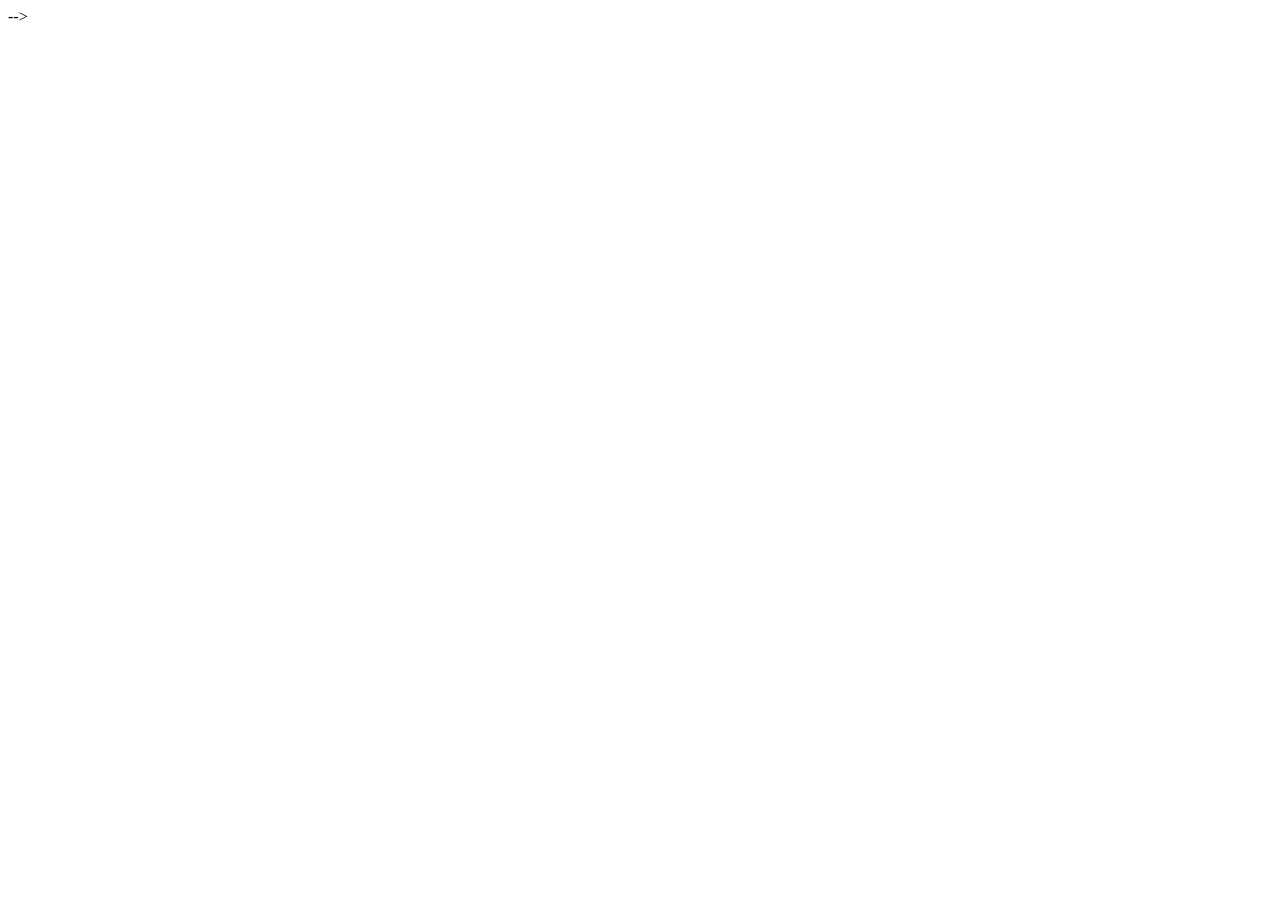
==== gertrude.html @ 0ed0ae37 "wdd130 first commit" ====
<!-- <!DOCTYPE html>
<html lang="en-US">
    <head>
        <meta charset="utf-8">
        <meta name="viewport" content="width=device-width,initial-scale=1.0">
        <title>Gertrude Muthoni | WDD 130</title>
        <meta name="description" content="Gertrude Muthoni's BYU-Idaho WDD 130 course home page">
        <meta name="author" content="Gertrude Muthoni">
        <link rel="stylesheet" href="styles/styles.css">
    </head>
    <body>
        <header>
            <nav>
                <a href="#">Home</a>
                <a href="wwr/">Rafting Site Plan</a>
                <a href="wwr/site-plan-rafting">Rafting Site Plan</a>
                <a href="www.linkedin.com/in/gertrude-muthoni-685b952b3">LinkedIn Profile</a>
                <a href="https://facebook.com ">Facebook Webpage</a>
            </nav>
        </header>
        <main>
            <h1>Gertrude Muthoni | WDD 130</h1>
            <img src="images/profile.webp" alt="Hello, my name is Gertrude Muthoni" width="200">
            <p>My name is Gertrude Muthoni from Nairobi, Kenya. I enjoy 
                hiking and traveling in my leisure time. I am currently undertaking
                Software Development at BYU-Idaho with the hope of successfuly completing
                my course and seeking employment in a big Tech company. I do aspire to become
                part of hte world's rowin innovation sector, to leave a mark and inspire
                millions of young African girls that through the Gospel of Jesus Christ,
                hardwork, persistence and dedication, the potential is unlimited.</p>
            <ul class="box">
                <li><a href="https://www.churchofjesuschrist.org/temples/details/anchorage-alaska-temple" target="_blank">Anchorage Alaska Temple</a></li>
                <li><a href="https://www.churchofjesuschrist.org/temples/details/albuquerque-new-mexico-temple" target="_blank">Albuquerque New Mexico Temple</a></li>
                <li><a href="https://www.churchofjesuschrist.org/temples/details/atlanta-georgia-temple" target="_blank">Atlanta Georgia Temple</a></li>
        
            </ul>
        </main>
            <aside class="box">
            <h2> Nairobi, Kenya</h2>
            <img src="images/nairobitemple.webp" alt="This is the new Nairobi Temple">
            <p> This is the newly built Kenya, Nairobi Temple. Nairobi is 
                the capital city of Kenya, located in East Africa. It is 
                the only capital city in the world with a national park.</p>
        
        </aside>
        <footer>
            <p>&copy;2024 👩‍🎓 Gertrude Muthoni 👩‍🎓 Nairobi, Kenya/p>
        </footer>
    </body>
  <!--Last Modified 4/10/2024-->
<!-- </html> --> -->

<!DOCTYPE html>
<html lang="en">
<head>
    <meta charset="UTF-8">
    <meta name="viewport" content="width=device-width, initial-scale=1.0">
    <title>Document</title>
</head>
<body>
    
</body>
</html>
---- styles/styles.css ----
*{
    margin: 0;
    padding: 0;
    box-sizing: border-box;
}

main {
    max-width: 840px;
}

nav {
    background-color: steelblue;
    padding: 10px;
}

nav a{
    color: white;
    display: block;
    padding: 20px;    
}

h1 {
    color: steelblue;
}

main img {
    width: 150px;
    height: auto;
    border: 1px solid steelblue;
    padding: 2px;
    box-shadow: 0 0 30px gray;
    float: right;
}

p {
padding: 0;
}

aside{
    width: 20rem;
    /*margin: 1rem;*/
    /*border: 1px solid rgba(0, 0, 0, 0.2);*/
    /*background-color: #eee;*/
    /*color: #333;*/
    text-align: center;
    position: relative;
}

aside img{
    max-width: 200px;
    height: auto;
}

aside h2{
    position: absolute;
    top: 50px;
    right: 90px;
}

footer{
    margin-top: 15px;
    border-top: 1px solid #000;
    text-align: center;
}

/* class selectors*/
.box{
    margin: 1rem;
    border: 1px solid rgba(0, 0, 0, 0.1);
    padding: 1rem;
    background-color: #ddd;
    color: #000;
}
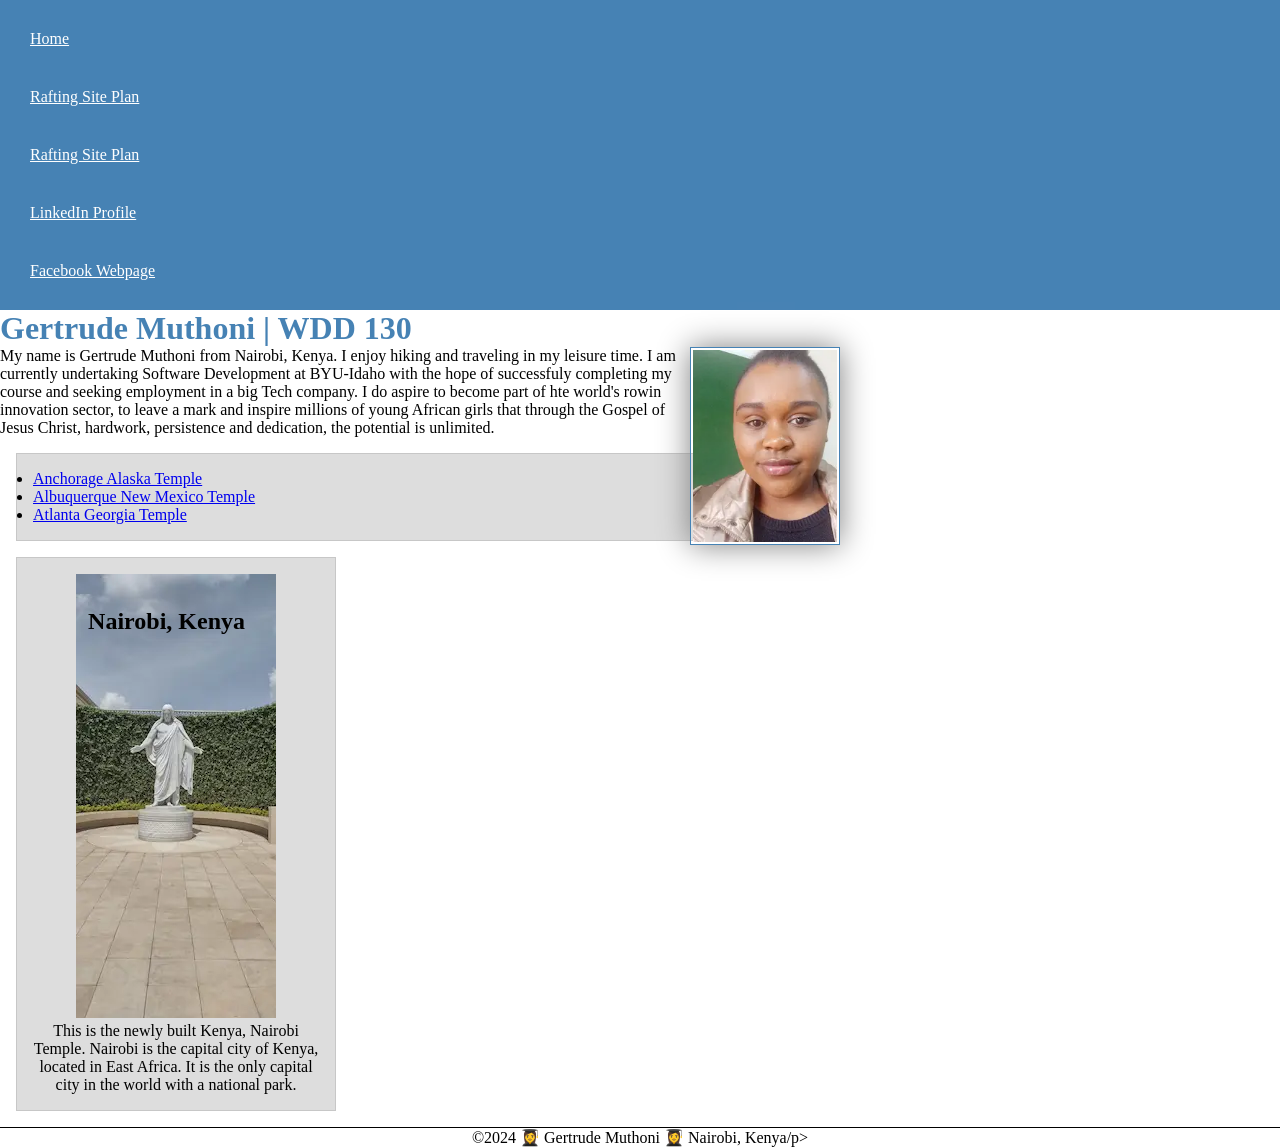
==== commit 28c9fab5: "Nairobi temple" ====
--- a/gertrude.html
+++ b/gertrude.html
@@ -1,4 +1,4 @@
-<!-- <!DOCTYPE html>
+<!DOCTYPE html>
 <html lang="en-US">
     <head>
         <meta charset="utf-8">
@@ -36,28 +36,15 @@
             </ul>
         </main>
             <aside class="box">
-            <h2> Nairobi, Kenya</h2>
-            <img src="images/nairobitemple.webp" alt="This is the new Nairobi Temple">
-            <p> This is the newly built Kenya, Nairobi Temple. Nairobi is 
-                the capital city of Kenya, located in East Africa. It is 
-                the only capital city in the world with a national park.</p>
-        
-        </aside>
+                <h2> Nairobi, Kenya</h2>
+                <img src="images/nairobitemple.webp" alt="This is the new Nairobi Temple">
+                <p> This is the newly built Kenya, Nairobi Temple. Nairobi is 
+                    the capital city of Kenya, located in East Africa. It is 
+                    the only capital city in the world with a national park.</p>
+            
+            </aside>
         <footer>
             <p>&copy;2024 👩‍🎓 Gertrude Muthoni 👩‍🎓 Nairobi, Kenya/p>
         </footer>
     </body>
-  <!--Last Modified 4/10/2024-->
-<!-- </html> --> -->
-
-<!DOCTYPE html>
-<html lang="en">
-<head>
-    <meta charset="UTF-8">
-    <meta name="viewport" content="width=device-width, initial-scale=1.0">
-    <title>Document</title>
-</head>
-<body>
-    
-</body>
-</html>+</html>
